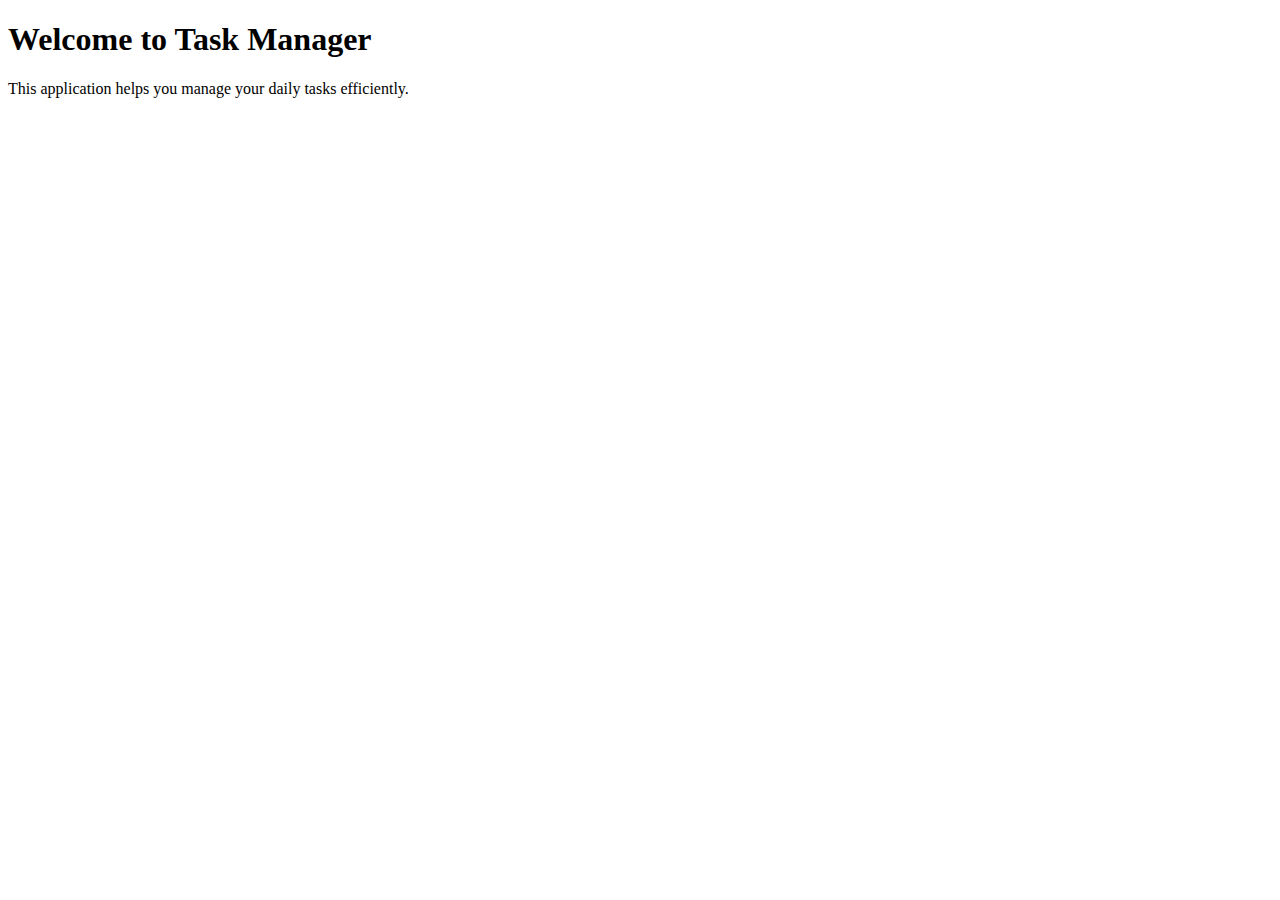
==== index.html @ aa7b3799 "Create index.html" ====
<!DOCTYPE html>
<html lang="en">
<head>
    <meta charset="UTF-8">
    <meta name="viewport" content="width=device-width, initial-scale=1.0">
    <title>Task Manager</title>
    <link rel="stylesheet" href="style.css">
</head>
<body>
    <header></header>
    <main>
        <div class="container">
            <h1>Welcome to Task Manager</h1>
            <p>This application helps you manage your daily tasks efficiently.</p>
        </div>
    </main>
    <script src="include-header.js"></script>
    <script src="script.js"></script>
</body>
</html>
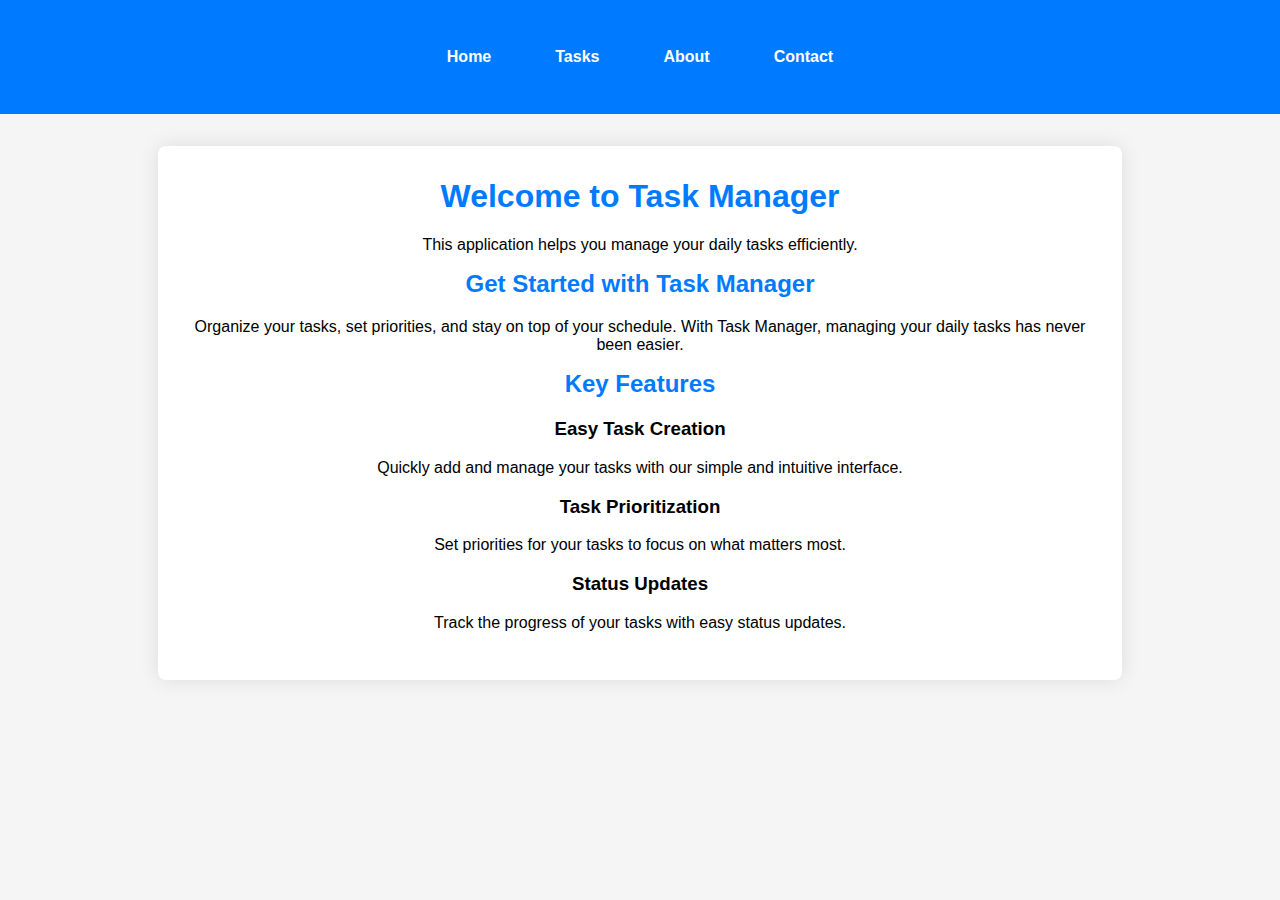
==== commit f30a3c5d: "Update index.html GUI" ====
--- a/index.html
+++ b/index.html
@@ -7,11 +7,39 @@
     <link rel="stylesheet" href="style.css">
 </head>
 <body>
-    <header></header>
+    <header>
+        <nav>
+            <ul>
+                <li><a href="index.html">Home</a></li>
+                <li><a href="tasks.html">Tasks</a></li>
+                <li><a href="about.html">About</a></li>
+                <li><a href="contact.html">Contact</a></li>
+            </ul>
+        </nav>
+    </header>
     <main>
         <div class="container">
             <h1>Welcome to Task Manager</h1>
             <p>This application helps you manage your daily tasks efficiently.</p>
+            <section class="intro">
+                <h2>Get Started with Task Manager</h2>
+                <p>Organize your tasks, set priorities, and stay on top of your schedule. With Task Manager, managing your daily tasks has never been easier.</p>
+            </section>
+            <section class="features">
+                <h2>Key Features</h2>
+                <div class="feature-item">
+                    <h3>Easy Task Creation</h3>
+                    <p>Quickly add and manage your tasks with our simple and intuitive interface.</p>
+                </div>
+                <div class="feature-item">
+                    <h3>Task Prioritization</h3>
+                    <p>Set priorities for your tasks to focus on what matters most.</p>
+                </div>
+                <div class="feature-item">
+                    <h3>Status Updates</h3>
+                    <p>Track the progress of your tasks with easy status updates.</p>
+                </div>
+            </section>
         </div>
     </main>
     <script src="include-header.js"></script>
--- a/style.css
+++ b/style.css
@@ -0,0 +1,183 @@
+body {
+    font-family: 'Segoe UI', Tahoma, Geneva, Verdana, sans-serif;
+    margin: 0;
+    padding: 0;
+    background-color: #f5f5f5;
+}
+
+header {
+    background-color: #007BFF;
+    padding: 1em 0;
+}
+
+nav ul {
+    list-style-type: none;
+    padding: 0;
+    text-align: center;
+    display: flex;
+    justify-content: center;
+}
+
+nav ul li {
+    margin: 0 1em;
+}
+
+nav ul li a {
+    text-decoration: none;
+    color: white;
+    font-weight: bold;
+    padding: 0.5em 1em;
+    border-radius: 4px;
+}
+
+nav ul li a:hover {
+    background-color: #0056b3;
+}
+
+main {
+    padding: 2em 1em;
+    text-align: center;
+}
+
+.container {
+    max-width: 900px;
+    margin: 0 auto;
+    background-color: white;
+    padding: 2em;
+    border-radius: 8px;
+    box-shadow: 0 0 20px rgba(0, 0, 0, 0.1);
+}
+
+h1, h2 {
+    color: #007BFF;
+    margin-top: 0;
+}
+
+form {
+    background-color: #fff;
+    padding: 1em;
+    border-radius: 8px;
+    box-shadow: 0 0 10px rgba(0, 0, 0, 0.1);
+    text-align: left;
+    margin-bottom: 2em;
+}
+
+.form-group {
+    margin-bottom: 1em;
+}
+
+label {
+    display: block;
+    margin-bottom: 0.5em;
+    color: #333;
+}
+
+input, textarea {
+    width: 100%;
+    padding: 0.75em;
+    border: 1px solid #ccc;
+    border-radius: 4px;
+    font-size: 1em;
+}
+
+textarea {
+    height: 100px;
+    resize: vertical;
+}
+
+button {
+    background-color: #007BFF;
+    color: white;
+    border: none;
+    padding: 0.75em 1.5em;
+    font-size: 1em;
+    cursor: pointer;
+    border-radius: 4px;
+    transition: background-color 0.3s;
+}
+
+button:hover {
+    background-color: #0056b3;
+}
+
+#task-controls {
+    margin: 2em 0;
+    text-align: left;
+}
+
+#tasks-container {
+    margin: 2em 0;
+}
+
+#tasks-list {
+    margin-top: 2em;
+    text-align: left;
+}
+
+.task-item {
+    border: 1px solid #ccc;
+    padding: 10px;
+    margin-bottom: 10px;
+    border-radius: 5px;
+    background-color: #f9f9f9;
+}
+
+.task-status {
+    display: block;
+    margin-top: 5px;
+    font-weight: bold;
+}
+
+
+.task-item h3 {
+    margin: 0;
+}
+
+.task-item p {
+    margin: 0.5em 0;
+}
+
+.task-item .task-actions {
+    margin-top: 0.5em;
+    display: flex;
+    justify-content: space-between;
+    align-items: center;
+}
+
+.task-item button {
+    margin-right: 0.5em;
+}
+
+.error {
+    color: red;
+    margin-top: 1em;
+}
+
+.about-grid {
+    display: grid;
+    grid-template-columns: repeat(3, 1fr);
+    gap: 1em;
+    margin-top: 2em;
+}
+
+.about-item {
+    background-color: #fff;
+    padding: 1em;
+    border-radius: 8px;
+    box-shadow: 0 0 10px rgba(0, 0, 0, 0.1);
+    text-align: left;
+}
+
+@media (max-width: 768px) {
+    nav ul {
+        flex-direction: column;
+    }
+
+    nav ul li {
+        margin: 0.5em 0;
+    }
+
+    .about-grid {
+        grid-template-columns: 1fr;
+    }
+}
